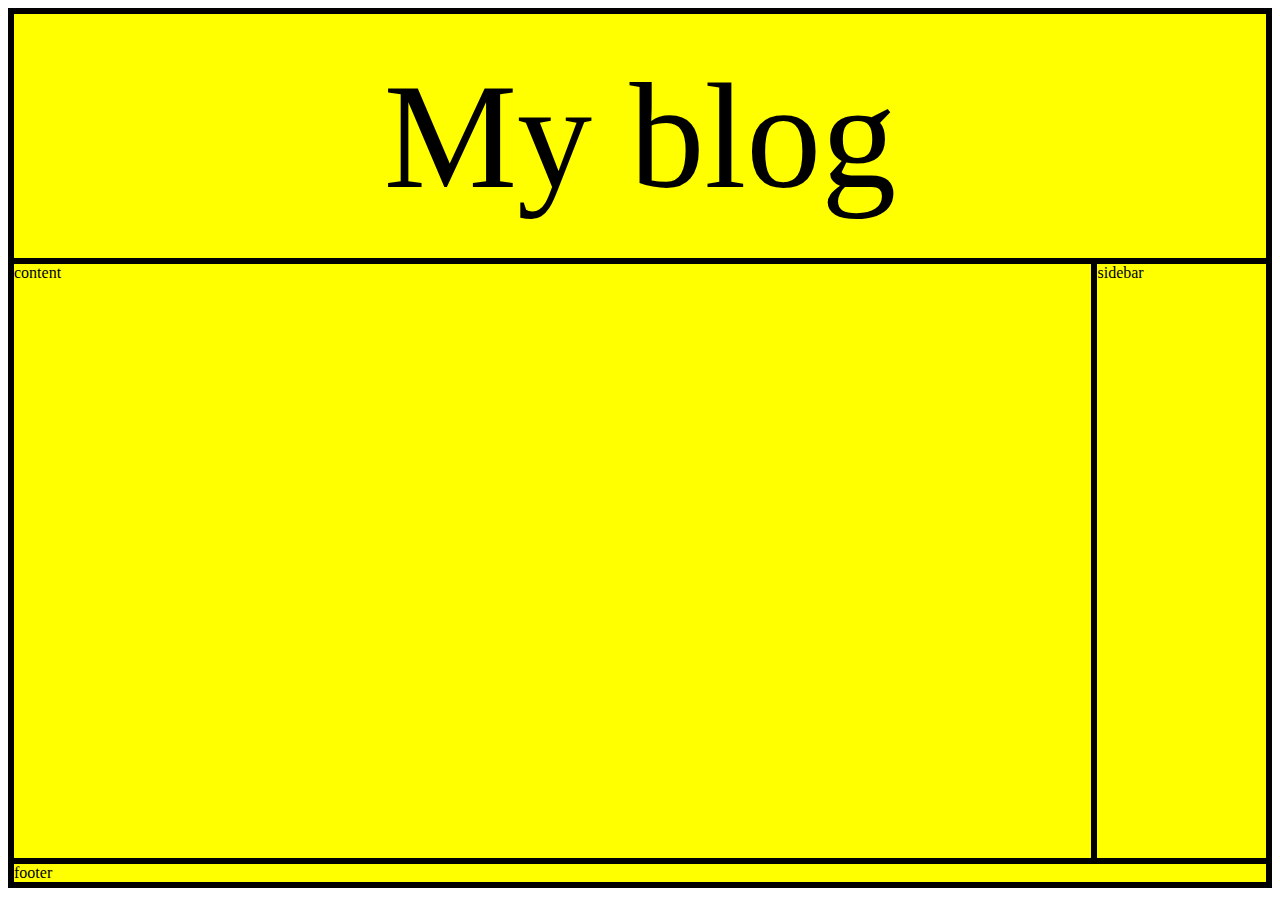
==== index.html @ 081df3dd "Add files via upload" ====
<!DOCTYPE html>
<html lang="en">
    <head>
        <meta charset="utf-8">
        <title> My personal blog </title>
        <link rel="stylesheet" href="css/main_blog.css" />
   <body>
       <div id="container">
         <div class="box" id="header">My blog</div>
         <div class="box" id="sidebar">sidebar</div>
         <div class="box" id="content">content</div>
         <div class="box" id="footer">footer</div>
       </div>
   </body>
</html>
---- css/main_blog.css ----
h1 {color: blue;}
#container {
    display: grid;
    grid-template-columns: 300px 300px 300px;
    grid-template-rows: 250px 600px;
    grid-template-areas: 
    "hd"
    "sd"
    "main"
    "ft";
    border: 3px solid black;
}
.box {
    border: 3px solid black;
    background: yellow;
}
#header {
    grid-area: hd;
    display: flex;
    flex-direction: column;
    align-items: center;
    justify-content: center;
    font-size: 150px;
}
#sidebar {
    grid-area: sd;
}
#content {
    grid-area: main;
}
#footer {
    grid-area: ft;
}
@media (min-width: 600px) and (max-width: 900px) {
#container {
    display: grid;
    grid-template-columns: 200px 200px 200px;
    grid-template-rows: 150px 500px;
    grid-template-areas: 
    "hd hd hd hd hd hd hd hd"
    "main main main main main main sd sd"
    "ft ft ft ft ft ft ft ft";
    border: 3px solid black;
}
}
@media (min-width: 901px) {
    #container {
        display: grid;
        grid-template-columns: 300px 300px 300px;
        grid-template-rows: 250px 600px;
        grid-template-areas: 
        "hd hd hd hd hd hd hd hd"
        "main main main main main main sd sd"
        "ft ft ft ft ft ft ft ft";
        border: 3px solid black;
    }
}
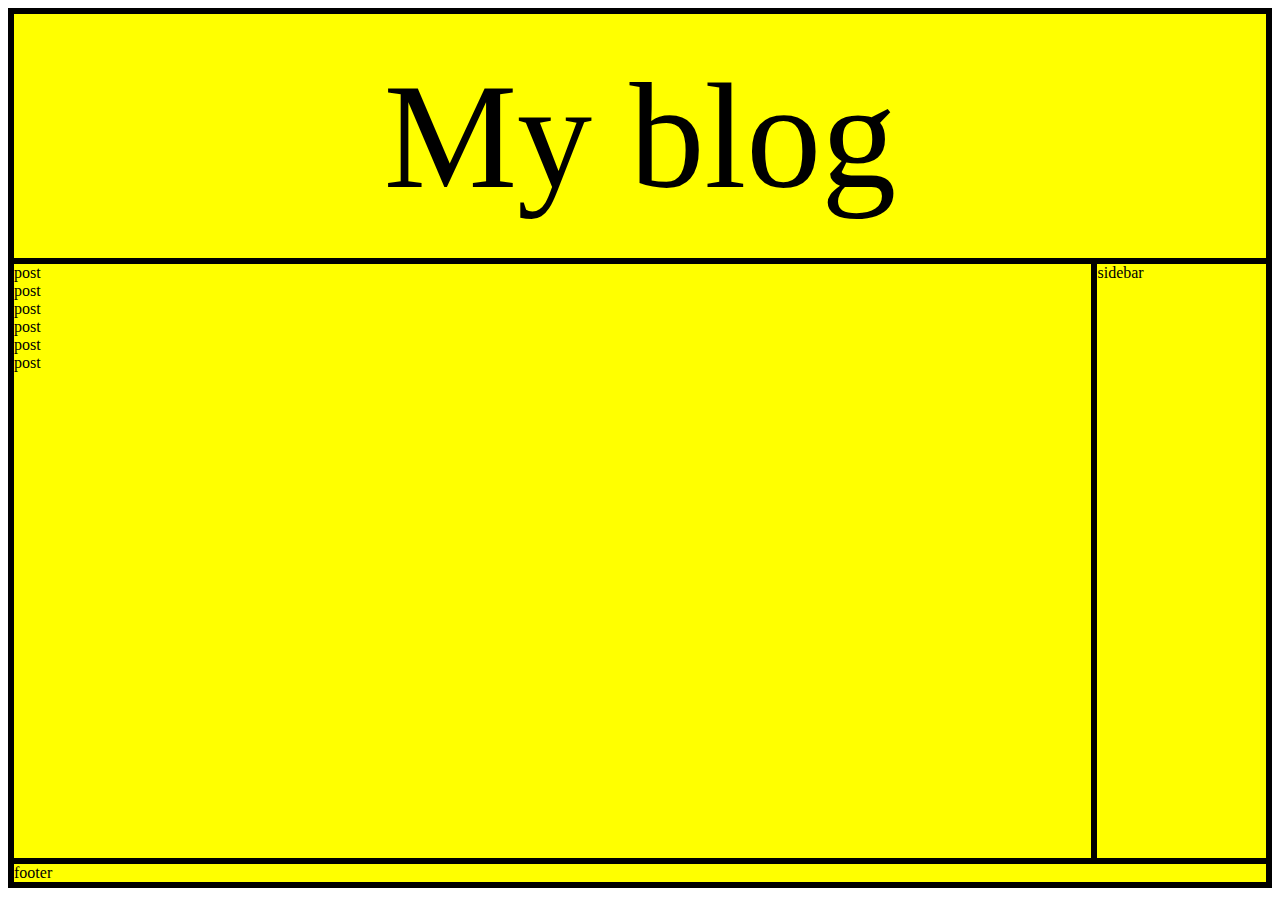
==== commit 5a424e17: "Update index.html" ====
--- a/index.html
+++ b/index.html
@@ -8,9 +8,16 @@
        <div id="container">
          <div class="box" id="header">My blog</div>
          <div class="box" id="sidebar">sidebar</div>
-         <div class="box" id="content">content</div>
+         <div class="box" id="content">
+           <div class="post">post</div>
+           <div class="post">post</div>
+           <div class="post">post</div>
+           <div class="post">post</div>
+           <div class="post">post</div>
+           <div class="post">post</div>
+         </div>
          <div class="box" id="footer">footer</div>
        </div>
    </body>
-</html>   
-    +</html>
+    
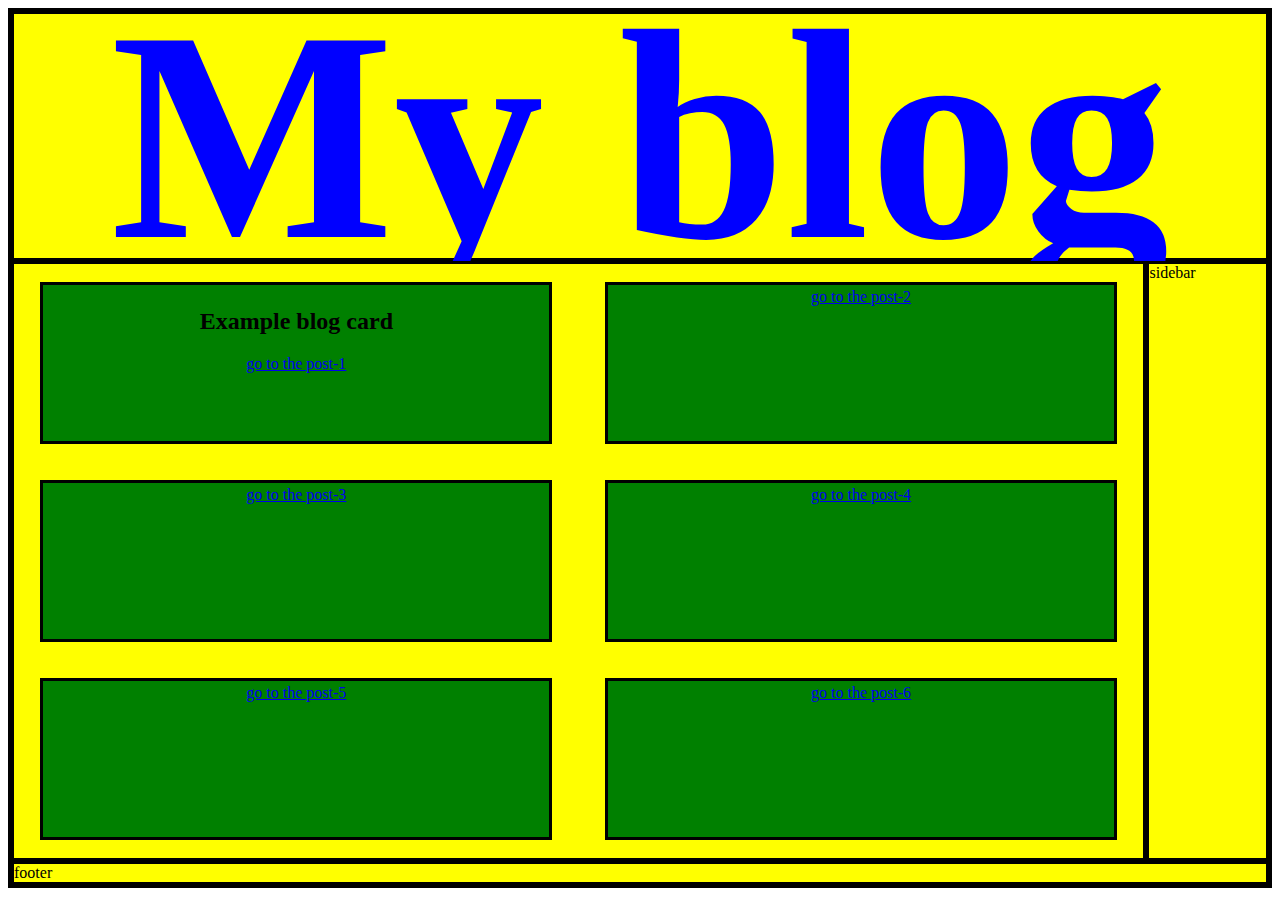
==== commit f9fc3281: "Update index.html" ====
--- a/index.html
+++ b/index.html
@@ -6,15 +6,15 @@
         <link rel="stylesheet" href="css/main_blog.css" />
    <body>
        <div id="container">
-         <div class="box" id="header">My blog</div>
-         <div class="box" id="sidebar">sidebar</div>
+         <div class="box" id="header"> <h1>My blog</h1></div>
+         <div class="box" id="sidebar">sidebar</div> 
          <div class="box" id="content">
-           <div class="post">post</div>
-           <div class="post">post</div>
-           <div class="post">post</div>
-           <div class="post">post</div>
-           <div class="post">post</div>
-           <div class="post">post</div>
+           <div class="post"><h2>Example blog card</h2><a href="blog-post-1.html">go to the post-1</a></div>
+           <div class="post"><a href="blog-post-2.html">go to the post-2</a></div>
+           <div class="post"><a href="blog-post-3.html">go to the post-3</a></div>
+           <div class="post"><a href="blog-post-4.html">go to the post-4</a></div>
+           <div class="post"><a href="blog-post-5.html">go to the post-5</a></div>
+           <div class="post"><a href="blog-post-6.html">go to the post-6</a></div>
          </div>
          <div class="box" id="footer">footer</div>
        </div>
--- a/css/main_blog.css
+++ b/css/main_blog.css
@@ -31,6 +31,27 @@
 #footer {
     grid-area: ft;
 }
+#content{
+    display: grid;
+    grid-template-columns: auto;
+    grid-template-rows: auto;
+    grid-template-areas: 
+    "post post";
+}
+.post {
+    width: 500px;
+    height: 150px;
+}
+.post { 
+    display: flex;
+    flex-direction: column;
+    align-items: center;
+    justify-content: baseline;
+    border: 3px solid black;
+    padding: 3px;
+    margin: auto;
+    background: green;
+}
 @media (min-width: 600px) and (max-width: 900px) {
 #container {
     display: grid;
@@ -54,4 +75,4 @@
         "ft ft ft ft ft ft ft ft";
         border: 3px solid black;
     }
-}+}
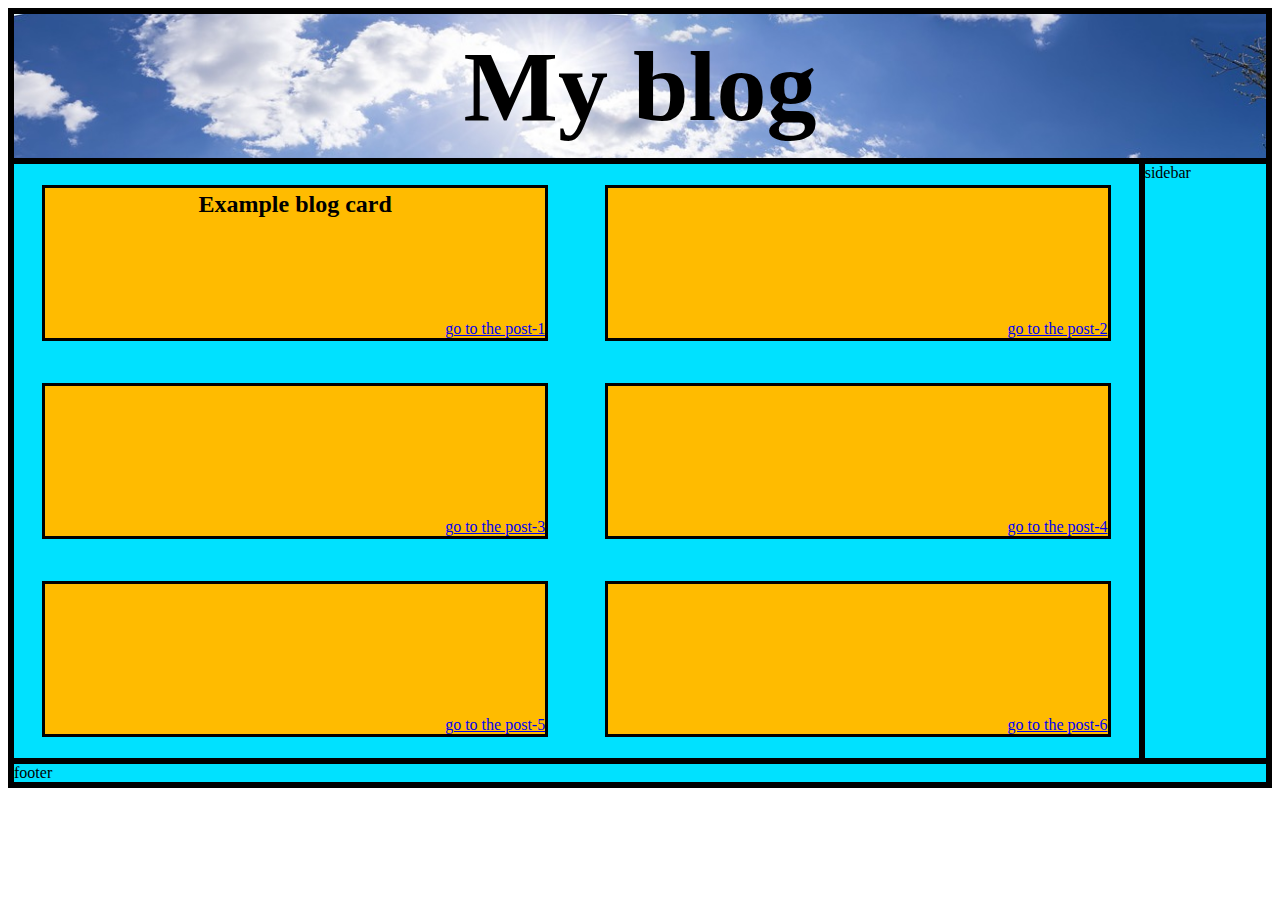
==== commit 716e1294: "Rename main_blog.html to index.html" ====
--- a/index.html
+++ b/index.html
@@ -19,5 +19,5 @@
          <div class="box" id="footer">footer</div>
        </div>
    </body>
-</html>
+</html>   
     
--- a/css/main_blog.css
+++ b/css/main_blog.css
@@ -1,8 +1,12 @@
-h1 {color: blue;}
-#container {
+h1 {color: rgb(0, 0, 0);}
+h2 {
+    margin: auto;
+    padding-bottom: 20%;
+}
+#container { /*settings for grid*/
     display: grid;
-    grid-template-columns: 300px 300px 300px;
-    grid-template-rows: 250px 600px;
+    grid-template-columns: 150px 150px 150px;
+    grid-template-rows: 250px 600px; 
     grid-template-areas: 
     "hd"
     "sd"
@@ -12,7 +16,7 @@
 }
 .box {
     border: 3px solid black;
-    background: yellow;
+    background-color: rgb(0, 225, 255);
 }
 #header {
     grid-area: hd;
@@ -20,7 +24,9 @@
     flex-direction: column;
     align-items: center;
     justify-content: center;
-    font-size: 150px;
+    font-size: 50px;
+    background-image: url("imgfortitle.jpg");
+    background-size: cover;
 }
 #sidebar {
     grid-area: sd;
@@ -45,12 +51,12 @@
 .post { 
     display: flex;
     flex-direction: column;
-    align-items: center;
-    justify-content: baseline;
+    align-items:flex-end;
+    justify-content: flex-end;
     border: 3px solid black;
-    padding: 3px;
+    padding: auto;
     margin: auto;
-    background: green;
+    background: rgb(255, 187, 0);
 }
 @media (min-width: 600px) and (max-width: 900px) {
 #container {
@@ -68,11 +74,11 @@
     #container {
         display: grid;
         grid-template-columns: 300px 300px 300px;
-        grid-template-rows: 250px 600px;
+        grid-template-rows: 150px 600px;
         grid-template-areas: 
         "hd hd hd hd hd hd hd hd"
         "main main main main main main sd sd"
         "ft ft ft ft ft ft ft ft";
         border: 3px solid black;
     }
-}
+}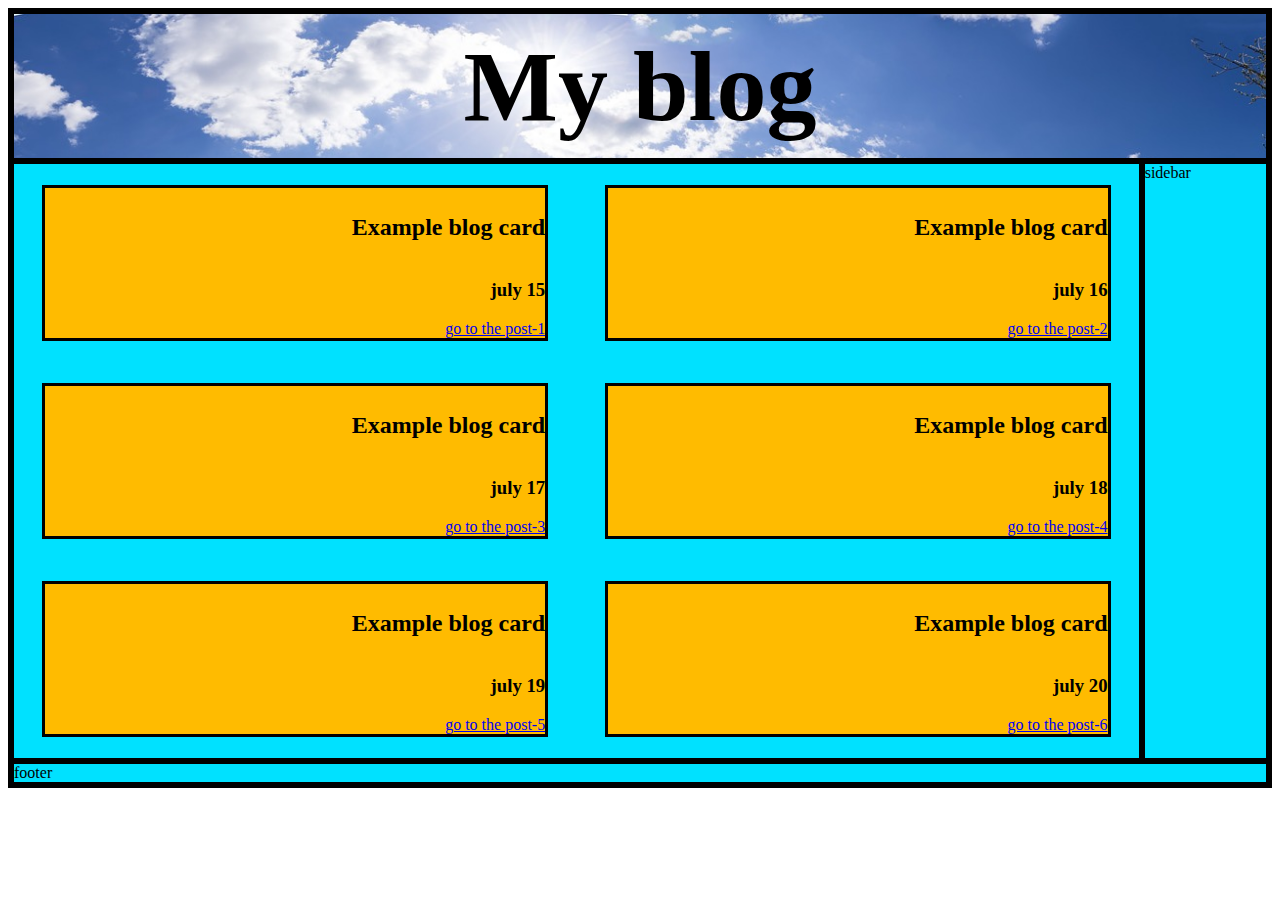
==== commit fac3b314: "Update index.html" ====
--- a/index.html
+++ b/index.html
@@ -9,15 +9,20 @@
          <div class="box" id="header"> <h1>My blog</h1></div>
          <div class="box" id="sidebar">sidebar</div> 
          <div class="box" id="content">
-           <div class="post"><h2>Example blog card</h2><a href="blog-post-1.html">go to the post-1</a></div>
-           <div class="post"><a href="blog-post-2.html">go to the post-2</a></div>
-           <div class="post"><a href="blog-post-3.html">go to the post-3</a></div>
-           <div class="post"><a href="blog-post-4.html">go to the post-4</a></div>
-           <div class="post"><a href="blog-post-5.html">go to the post-5</a></div>
-           <div class="post"><a href="blog-post-6.html">go to the post-6</a></div>
+           <div class="post"><h2>Example blog card</h2>
+             <h3>july 15</h3><a href="blog-post-1.html">go to the post-1</a></div>
+           <div class="post"><h2>Example blog card</h2>
+             <h3>july 16</h3><a href="blog-post-2.html">go to the post-2</a></div>
+           <div class="post"><h2>Example blog card</h2>
+             <h3>july 17</h3><a href="blog-post-3.html">go to the post-3</a></div>
+           <div class="post"><h2>Example blog card</h2>
+            <h3>july 18</h3><a href="blog-post-4.html">go to the post-4</a></div>
+           <div class="post"><h2>Example blog card</h2>
+             <h3>july 19</h3><a href="blog-post-5.html">go to the post-5</a></div>
+           <div class="post"><h2>Example blog card</h2>
+            <h3>july 20</h3><a href="blog-post-6.html">go to the post-6</a></div>
          </div>
          <div class="box" id="footer">footer</div>
        </div>
    </body>
-</html>   
-    
+</html>
--- a/css/main_blog.css
+++ b/css/main_blog.css
@@ -1,7 +1,7 @@
 h1 {color: rgb(0, 0, 0);}
 h2 {
-    margin: auto;
-    padding-bottom: 20%;
+}
+h3 {
 }
 #container { /*settings for grid*/
     display: grid;
@@ -33,16 +33,14 @@
 }
 #content {
     grid-area: main;
-}
-#footer {
-    grid-area: ft;
-}
-#content{
     display: grid;
     grid-template-columns: auto;
     grid-template-rows: auto;
     grid-template-areas: 
     "post post";
+}
+#footer {
+    grid-area: ft;
 }
 .post {
     width: 500px;
@@ -81,4 +79,4 @@
         "ft ft ft ft ft ft ft ft";
         border: 3px solid black;
     }
-}+}
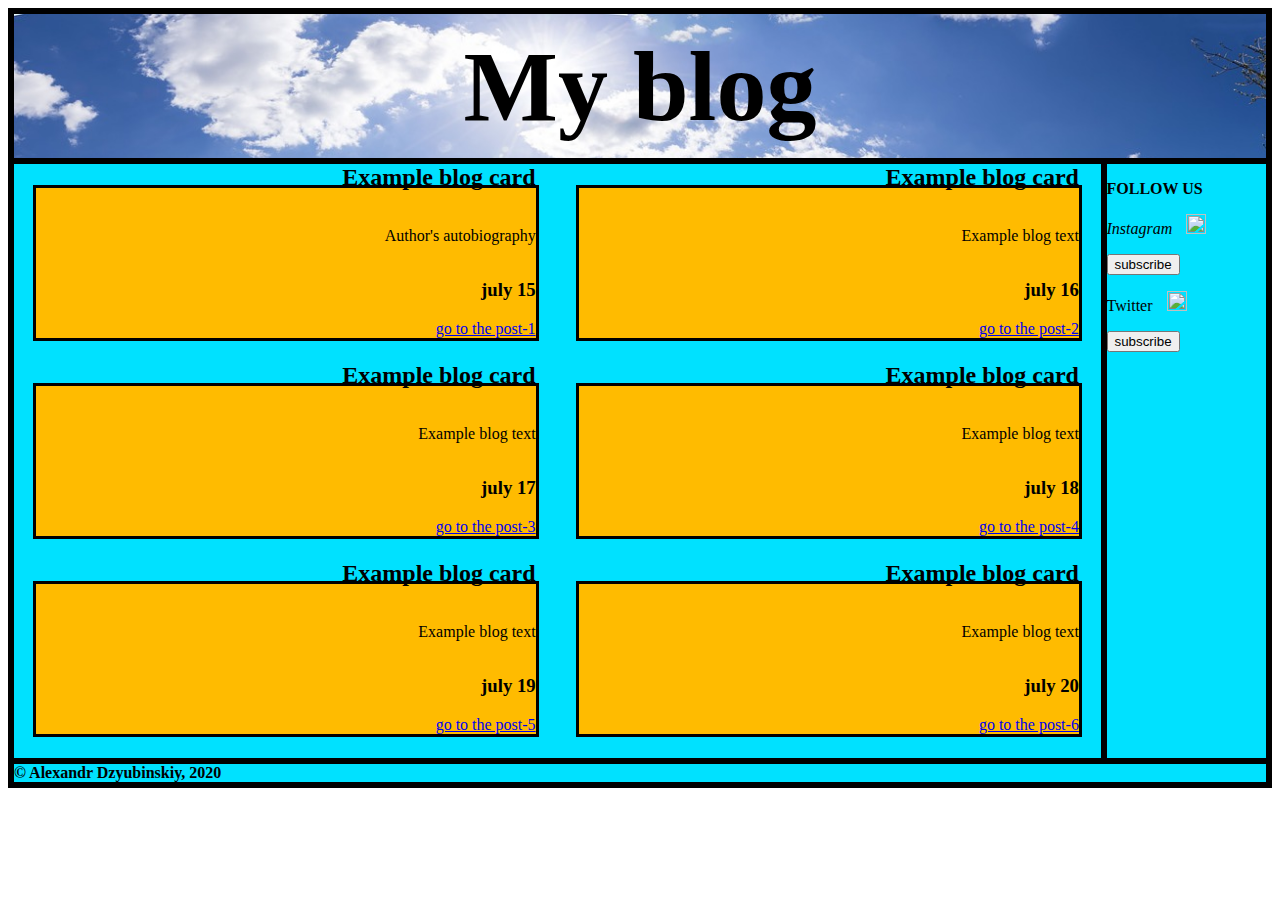
==== commit ebb101a8: "Update index.html" ====
--- a/index.html
+++ b/index.html
@@ -1,28 +1,72 @@
 <!DOCTYPE html>
 <html lang="en">
-    <head>
-        <meta charset="utf-8">
-        <title> My personal blog </title>
-        <link rel="stylesheet" href="css/main_blog.css" />
-   <body>
-       <div id="container">
-         <div class="box" id="header"> <h1>My blog</h1></div>
-         <div class="box" id="sidebar">sidebar</div> 
-         <div class="box" id="content">
-           <div class="post"><h2>Example blog card</h2>
-             <h3>july 15</h3><a href="blog-post-1.html">go to the post-1</a></div>
-           <div class="post"><h2>Example blog card</h2>
-             <h3>july 16</h3><a href="blog-post-2.html">go to the post-2</a></div>
-           <div class="post"><h2>Example blog card</h2>
-             <h3>july 17</h3><a href="blog-post-3.html">go to the post-3</a></div>
-           <div class="post"><h2>Example blog card</h2>
-            <h3>july 18</h3><a href="blog-post-4.html">go to the post-4</a></div>
-           <div class="post"><h2>Example blog card</h2>
-             <h3>july 19</h3><a href="blog-post-5.html">go to the post-5</a></div>
-           <div class="post"><h2>Example blog card</h2>
-            <h3>july 20</h3><a href="blog-post-6.html">go to the post-6</a></div>
-         </div>
-         <div class="box" id="footer">footer</div>
-       </div>
-   </body>
+  <head>
+    <meta charset="utf-8">
+    <title>My personal blog</title>
+    <link rel="stylesheet" href="css/main_blog.css"/>
+  <body>
+    <div id="container">
+      <div class="box" id="header">
+        <h1>My blog</h1>
+      </div>
+      <div class="box" id="sidebar">
+        <p>
+          <b>FOLLOW US</b>
+        </p>
+        <p>
+          <em>Instagram
+            <img src="https://img.icons8.com/color/48/000000/instagram-new.png"/ width="20px" height="20px" hspace="10">
+          </em>
+        </p>
+        <input class="button" type="button" value="subscribe">
+        <p>
+          <span>Twitter
+            <img src="https://img.icons8.com/ios-filled/50/000000/twitter.png"/ width="20px" height="20px" hspace="10">
+          </span>
+        </p>
+        <input class="button" type="button" value="subscribe">
+      </div>
+      <div class="box" id="content">
+        <div class="post">
+          <h2>Example blog card</h2>
+          <p>Author's autobiography</p>
+          <h3>july 15</h3>
+          <a class="ref" href="blog-post-1.html">go to the post-1</a>
+        </div>
+        <div class="post">
+          <h2>Example blog card</h2>
+          <p>Example blog text</p>
+          <h3>july 16</h3>
+          <a class="ref" href="blog-post-2.html">go to the post-2</a>
+        </div>
+        <div class="post">
+          <h2>Example blog card</h2>
+          <p>Example blog text</p>
+          <h3>july 17</h3>
+          <a class="ref" href="blog-post-3.html">go to the post-3</a>
+        </div>
+        <div class="post">
+          <h2>Example blog card</h2>
+          <p>Example blog text</p>
+          <h3>july 18</h3>
+          <a class="ref" href="blog-post-4.html">go to the post-4</a>
+        </div>
+        <div class="post">
+          <h2>Example blog card</h2>
+          <p>Example blog text</p>
+          <h3>july 19</h3>
+          <a class="ref" href="blog-post-5.html">go to the post-5</a>
+        </div>
+        <div class="post">
+          <h2>Example blog card</h2>
+          <p>Example blog text</p>
+          <h3>july 20</h3>
+          <a class="ref" href="blog-post-6.html">go to the post-6</a>
+        </div>
+        </div>
+      <div class="box" id="footer">
+        <b>© Alexandr Dzyubinskiy, 2020</b>
+      </div>
+    </div>
+  </body>
 </html>
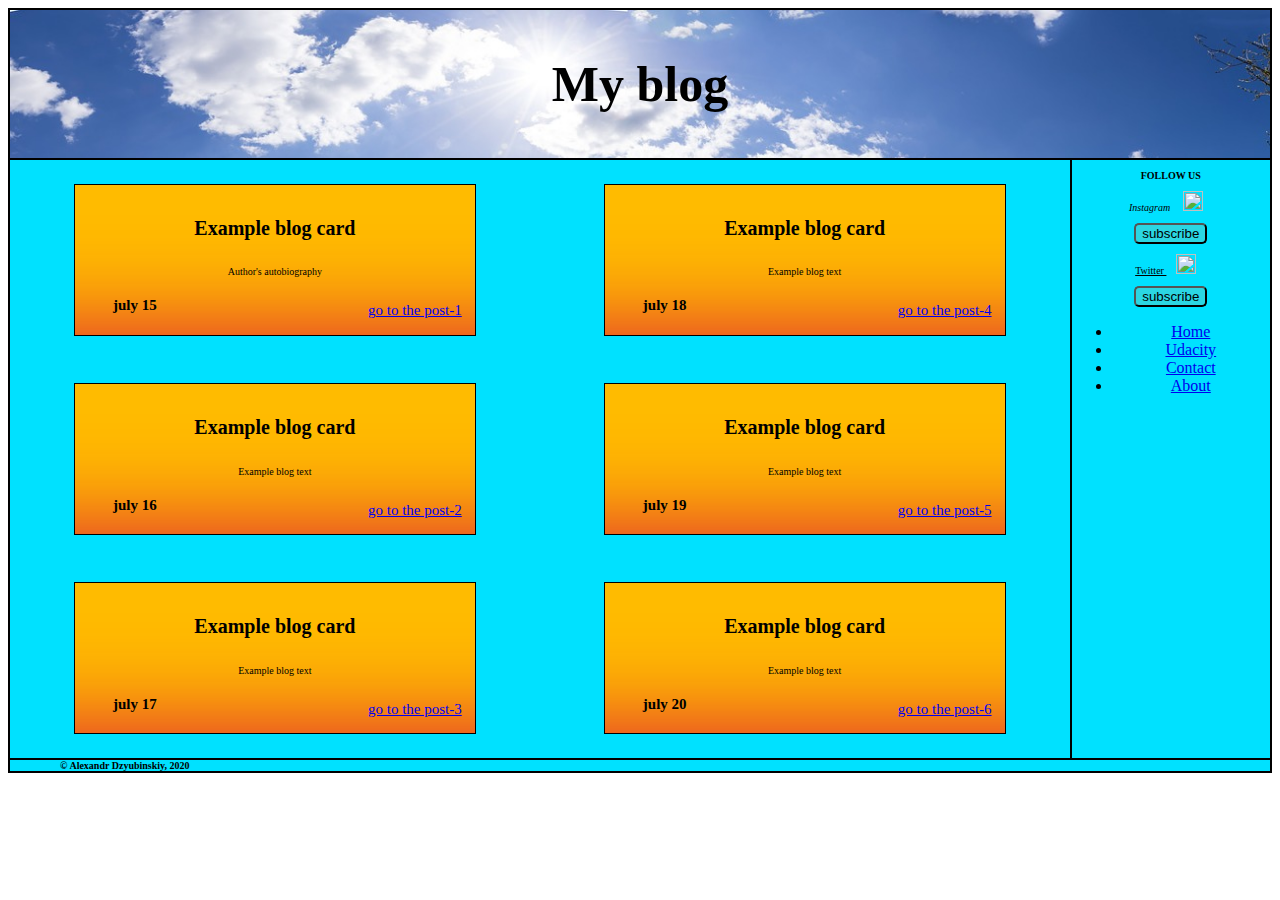
==== commit 06d2aab7: "Update index.html" ====
--- a/index.html
+++ b/index.html
@@ -1,14 +1,15 @@
 <!DOCTYPE html>
 <html lang="en">
   <head>
-    <meta charset="utf-8">
+    <meta charset="utf-8" name="viewport" content="width=device-width, initial-scale=1.0">
     <title>My personal blog</title>
     <link rel="stylesheet" href="css/main_blog.css"/>
+  </head>  
   <body>
     <div id="container">
-      <div class="box" id="header">
+      <header class="box" id="header">
         <h1>My blog</h1>
-      </div>
+      </header>
       <div class="box" id="sidebar">
         <p>
           <b>FOLLOW US</b>
@@ -25,6 +26,20 @@
           </span>
         </p>
         <input class="button" type="button" value="subscribe">
+        <ul class="navbar">
+          <li>
+            <a href="http://xandrdz.github.io">Home</a>
+          </li>
+          <li>
+            <a href="http://udacity.com">Udacity</a>
+          </li>
+          <li>
+            <a href="http://xandrdz.github.io">Contact</a>
+          </li>
+          <li>
+            <a href="http://xandrdz.github.io">About</a>
+          </li>
+        </ul>
       </div>
       <div class="box" id="content">
         <div class="post">
--- a/css/main_blog.css
+++ b/css/main_blog.css
@@ -1,12 +1,8 @@
-h1 {color: rgb(0, 0, 0);}
-h2 {
-}
-h3 {
-}
-#container { /*settings for grid*/
+/* For narrow screens */
+#container {
     display: grid;
     grid-template-columns: 150px 150px 150px;
-    grid-template-rows: 250px 600px; 
+    grid-template-rows: 100px 300px; 
     grid-template-areas: 
     "hd"
     "sd"
@@ -14,8 +10,37 @@
     "ft";
     border: 3px solid black;
 }
+h1 {
+    color: rgb(0, 0, 0);
+    font-size: 20px;
+}
+h2 {
+    font-size: 14px;
+    text-align: center;
+}
+h3 {
+    margin: 0px;
+    padding-right: 70%;
+    padding-top: 10px;
+    height: 5px;
+    font-size: 7px;
+}
+input {
+    margin: auto;
+    background-color: rgb(43, 214, 226);
+    -moz-border-radius:  5px; /* Firefox */
+    -webkit-border-radius:  5px; /* Safari 4 */
+    border-radius:  5px; /* IE 9, Safari 5, Chrome */
+}
+p {
+    text-align: center;
+    font-size: 10px;
+}
+span {
+    text-decoration: underline;
+}
 .box {
-    border: 3px solid black;
+    border: 1.5px solid black;
     background-color: rgb(0, 225, 255);
 }
 #header {
@@ -30,34 +55,43 @@
 }
 #sidebar {
     grid-area: sd;
+    text-align: center;
 }
 #content {
     grid-area: main;
-    display: grid;
-    grid-template-columns: auto;
-    grid-template-rows: auto;
-    grid-template-areas: 
-    "post post";
+    display:flex;
+    flex-direction: column;
+    align-items: auto;
+    justify-content: space-around;
+    font-size: auto;
+    flex-wrap: wrap;
 }
 #footer {
     grid-area: ft;
-}
-.post {
-    width: 500px;
-    height: 150px;
+    padding-left: 4px;
+    font-size: 10px;
 }
 .post { 
     display: flex;
     flex-direction: column;
-    align-items:flex-end;
-    justify-content: flex-end;
-    border: 3px solid black;
+    align-items:center;
+    justify-content: center;
+    border: 1.5px solid black;
     padding: auto;
     margin: auto;
     background: rgb(255, 187, 0);
-}
+    width: 130px;
+    height: 130px;
+    box-shadow: 0 -120px 100px -120px crimson inset;
+    animation: background 3s infinite alternate;
+}
+.ref {
+    padding-left: 70%;
+    font-size: 7px;
+}
+/* For middle screens */
 @media (min-width: 600px) and (max-width: 900px) {
-#container {
+  #container {
     display: grid;
     grid-template-columns: 200px 200px 200px;
     grid-template-rows: 150px 500px;
@@ -65,18 +99,176 @@
     "hd hd hd hd hd hd hd hd"
     "main main main main main main sd sd"
     "ft ft ft ft ft ft ft ft";
-    border: 3px solid black;
-}
-}
+    border: 1.5px solid black;
+  }
+  h1 {
+    color: rgb(0, 0, 0);
+    font-size: 50px;
+  }
+  h2 {
+    font-size: 16px;
+    text-align: center;
+  }
+  h3 {
+    margin: 0px;
+    padding-right: 70%;
+    height: 5px;
+    font-size: 15px;
+  }
+  input {
+    margin: auto;
+    text-align: center;
+    background-color: rgb(43, 214, 226);
+    -moz-border-radius:  5px; /* Firefox */
+    -webkit-border-radius:  5px; /* Safari 4 */
+    border-radius:  5px; /* IE 9, Safari 5, Chrome */
+  }
+  p {
+    text-align: center;
+  }
+  span {
+    text-decoration: underline;
+  }
+  .box {
+    border: 1.5px solid black;
+    background-color: rgb(0, 225, 255);
+  }
+  #header {
+    grid-area: hd;
+    display: flex;
+    flex-direction: column;
+    align-items: center;
+    justify-content: center;
+    font-size: 50px;
+    background-image: url("imgfortitle.jpg");
+    background-size: cover;
+  }
+  #sidebar {
+    grid-area: sd;
+    text-align: center;
+  }
+  #content {
+    grid-area: main;
+    display:flex;
+    flex-direction: column;
+    align-items: auto;
+    justify-content: space-around;
+    font-size: auto;
+    flex-wrap: wrap;
+  }
+  #footer {
+    grid-area: ft;
+    padding-left: 4px;
+    font-size: 10px;
+  }
+  .post { 
+    display: flex;
+    flex-direction: column;
+    align-items:center;
+    justify-content: center;
+    border: 1.5px solid black;
+    padding: auto;
+    margin: auto;
+    background: rgb(255, 187, 0);
+    width: 260px;
+    height: 130px;
+    box-shadow: 0 -120px 100px -120px crimson inset;
+    animation: background 3s infinite alternate;
+  }
+  .ref {
+    padding-left: 70%;
+    font-size: 10px;
+  }
+}
+/* For wide screens */
 @media (min-width: 901px) {
-    #container {
-        display: grid;
-        grid-template-columns: 300px 300px 300px;
-        grid-template-rows: 150px 600px;
-        grid-template-areas: 
-        "hd hd hd hd hd hd hd hd"
-        "main main main main main main sd sd"
-        "ft ft ft ft ft ft ft ft";
-        border: 3px solid black;
-    }
-}
+  #container {
+    display: grid;
+    grid-template-columns: 300px 300px 300px;
+    grid-template-rows: 150px 600px;
+    grid-template-areas: 
+    "hd hd hd hd hd hd hd hd"
+    "main main main main main main sd sd"
+    "ft ft ft ft ft ft ft ft";
+    border: 1.5px solid black;
+  }
+  h1 {
+        color: rgb(0, 0, 0);
+        font-size: 50px;
+  }
+  h2 {
+    font-size: 20px;
+    text-align: center;
+  }
+  h3 {
+    margin: 0px;
+    padding-right: 70%;
+    height: 5px;
+    font-size: 15px;
+  }
+  input {
+    margin: auto;
+    background-color: rgb(43, 214, 226);
+    -moz-border-radius:  5px; /* Firefox */
+    -webkit-border-radius:  5px; /* Safari 4 */
+    border-radius:  5px; /* IE 9, Safari 5, Chrome */
+  }
+  .button {
+    text-align: center;
+  }
+  p  {
+    text-align: center;
+  }
+  span {
+    text-decoration: underline;
+  }
+  .box {
+    border: 1.5px solid black;
+    background-color: rgb(0, 225, 255);
+  }
+  #header {
+    grid-area: hd;
+    display: flex;
+    flex-direction: column;
+    align-items: center;
+    justify-content: center;
+    font-size: 50px;
+    background-image: url("imgfortitle.jpg");
+    background-size: cover;
+  }
+  #sidebar {
+    grid-area: sd;
+    text-align: center;
+  }
+  #content {
+    grid-area: main;
+    display:flex;
+    flex-direction: column;
+    align-items: auto;
+    justify-content: space-around;
+    font-size: auto;
+    flex-wrap: wrap;
+  }
+  #footer {
+    grid-area: ft;
+    padding-left: 50px;
+  }
+  .post { 
+    display: flex;
+    flex-direction: column;
+    align-items:center;
+    justify-content: center;
+    border: 1.5px solid black;
+    padding: auto;
+    margin: auto;
+    background: rgb(255, 187, 0);
+    width: 400px;
+    height: 150px;
+    box-shadow: 0 -120px 100px -120px crimson inset;
+    animation: background 3s infinite alternate;
+  }
+  .ref {
+    padding-left: 70%;
+    font-size: 15px;
+  }
+}
